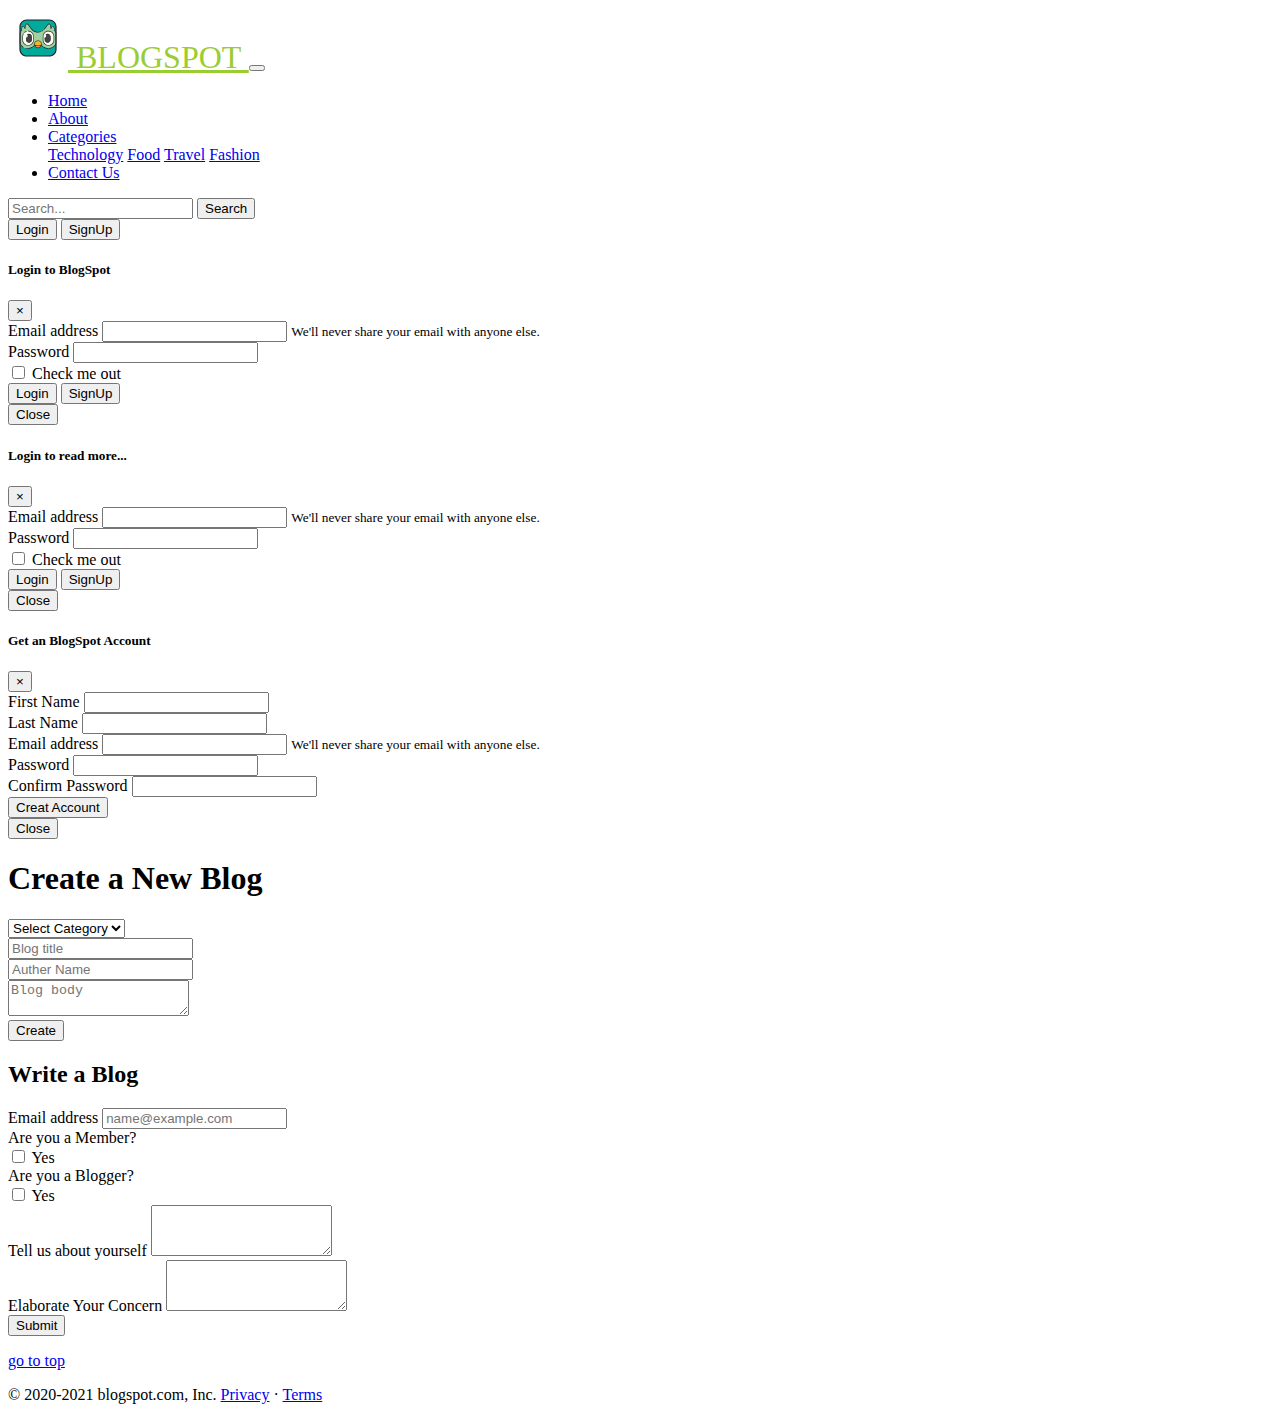
==== Blog_it!/public/html/dashboard.html @ d74a02cb "fet project" ====
<!doctype html>
<html lang="en">

<head>
  <!-- Required meta tags -->
  <meta charset="utf-8">
  <meta name="viewport" content="width=device-width, initial-scale=1, shrink-to-fit=no">
  <meta name="description" content="Welcome to iCoder. A blog for coding enthusiasts">

  <title>BlogSpot - Heaven for Bloggers</title>
</head>

<body>

  <!-- Navigation Bar starts here -->
  <div class="sticky-top">
    <nav class="navbar navbar-expand-lg navbar-dark bg-dark">

      <a class="navbar-brand" href="../index.html" style="color: yellowgreen; font-size:xx-large;">
        <img src="../images/colorlogo.svg" alt="Bootstrap" width="60" height="60">
        BLOGSPOT
      </a>

      <!-- Button for small screens -->

      <button class="navbar-toggler" type="button" data-toggle="collapse" data-target="#navbarContent"
        aria-controls="navbarContent" aria-expanded="false" aria-label="Toggle navigation">
        <span class="navbar-toggler-icon"></span>
      </button>

      <!-- Home About Categories Contact -->

      <div class="collapse navbar-collapse" id="navbarContent">
        <ul class="navbar-nav mr-auto">
          <li class="nav-item active">
            <a class="nav-link" href="../index.html">Home </a>
          </li>
          <li class="nav-item">
            <a class="nav-link" href="./about.html">About</a>
          </li>
          <li class="nav-item dropdown">
            <a class="nav-link dropdown-toggle" href="#" id="navbarDropdown" role="button" data-toggle="dropdown"
              aria-haspopup="true" aria-expanded="false">
              Categories
            </a>
            <div class="dropdown-menu" aria-labelledby="navbarDropdown">
              <a class="dropdown-item" href="../html/technology.html">Technology</a>
              <a class="dropdown-item" href="../html/food.html">Food</a>
              <a class="dropdown-item" href="../html/travels.html">Travel</a>
              <a class="dropdown-item" href="../html/fashion.html">Fashion</a>
            </div>
          </li>
          <li class="nav-item">
            <a class="nav-link" href="../html/contact.html">Contact Us</a>
          </li>


        </ul>
        <form class="form-inline col-lg-auto d-flex mx-xl-5">
          <input class="form-control mr-sm-2" type="search" placeholder="Search..." aria-label="Search">
          <button class="btn btn-outline-light btn-success my-2 my-sm-0" type="submit">Search</button>
        </form>
        <div class="mx-2">
          <button type="button" class="btn btn-outline-light" data-toggle="modal"
            data-target="#loginModal">Login</button>
          <button type="button" class="btn btn-warning" data-toggle="modal" data-target="#signupModal">SignUp</button>
        </div>
      </div>
    </nav>


    <!-- alternate navigation bar design -->
    <!--   
  <header class="p-3 bg-dark text-white">
    <div class="container-fluid">

    </div>
    <div class="container">
      <div class="d-flex flex-wrap align-items-center justify-content-center justify-content-lg-start">
        <a href="/" class="d-flex align-items-center mb-2 mb-lg-0 text-white text-decoration-none">
          <svg class="bi me-2" width="40" height="32" role="img" aria-label="Bootstrap">
            <use xlink:href="#bootstrap"></use>
          </svg>
        </a>

        <a class="navbar-brand" href="./index.html" style="color: yellowgreen; font-size:xx-large;">
          <img src="./images/colorlogo.svg" alt="Bootstrap" width="60" height="60">
          BLOGSPOT
        </a>
        <ul class="nav col-12 col-lg-auto me-lg-auto mb-2 justify-content-center mb-md-0">
          <li class="nav-item active">
            <a class="nav-link" href="./index.html">Home </a>
        </li>
        <li class="nav-item">
            <a class="nav-link" href="./html/about.html">About</a>
        </li>
        <li class="nav-item dropdown">
            <a class="nav-link dropdown-toggle" href="#" id="navbarDropdown" role="button"
                data-toggle="dropdown" aria-haspopup="true" aria-expanded="false">
                Categories
            </a>
            <div class="dropdown-menu" aria-labelledby="navbarDropdown">
                <a class="dropdown-item" href="#">Technology</a>
                <a class="dropdown-item" href="#">Food</a>
                <a class="dropdown-item" href="#">Travel</a>
                <a class="dropdown-item" href="#">Fashion</a>
            </div>
        </li>
        <li class="nav-item">
            <a class="nav-link" href="/contact.html">Contact Us</a>
        </li>
        </ul>

        <form class="col-12 col-lg-auto mb-3 mb-lg-0 me-lg-3 d-flex">
          <input type="search" class="form-control form-control-dark" placeholder="Search..." aria-label="Search">
          <button class="btn btn-success" type="submit">Search</button>
        </form>

        <div class="text-end">
          <button type="button" class="btn btn-outline-light me-2">Login</button>
          <button type="button" class="btn btn-warning">Sign-up</button>
        </div>
      </div>
    </div>
  </header>
 -->

    <!-- alternate navbar design ends here -->
  </div>

  <!-- Navigation Bar ends here -->

  <!-- Modals for Sign-in & Sign-up -->

  <!-- Login Modal -->
  <div class="modal fade" id="loginModal" tabindex="-1" role="dialog" aria-labelledby="loginModalLabel"
    aria-hidden="true">
    <div class="modal-dialog" role="document">
      <div class="modal-content">
        <div class="modal-header">
          <h5 class="modal-title" id="exampleModalLabel">Login to BlogSpot</h5>
          <button type="button" class="close" data-dismiss="modal" aria-label="Close">
            <span aria-hidden="true">&times;</span>
          </button>
        </div>
        <div class="modal-body">
          <form>
            <div class="form-group">
              <label for="exampleInputEmail1">Email address</label>
              <input type="email" class="form-control" id="exampleInputEmail1" aria-describedby="emailHelp">
              <small id="emailHelp" class="form-text text-muted">We'll never share your email with anyone else.</small>
            </div>
            <div class="form-group">
              <label for="exampleInputPassword1">Password</label>
              <input type="password" class="form-control" id="exampleInputPassword1">
            </div>
            <div class="form-group form-check">
              <input type="checkbox" class="form-check-input" id="exampleCheck1">
              <label class="form-check-label" for="exampleCheck1">Check me out</label>
            </div>
            <button type="submit" class="btn btn-primary">Login</button>
            <button type="button" class="btn btn-warning" data-toggle="modal" data-target="#signupModal">SignUp</button>
          </form>
        </div>
        <div class="modal-footer">
          <button type="button" class="btn btn-secondary" data-dismiss="modal">Close</button>
        </div>
      </div>
    </div>
  </div>


  <!-- Login Modal 2 for read more-->
  <div class="modal fade" id="loginModal2" tabindex="-1" role="dialog" aria-labelledby="loginModalLabel"
    aria-hidden="true">
    <div class="modal-dialog" role="document">
      <div class="modal-content">
        <div class="modal-header">
          <h5 class="modal-title" id="exampleModalLabel">Login to read more...</h5>
          <button type="button" class="close" data-dismiss="modal" aria-label="Close">
            <span aria-hidden="true">&times;</span>
          </button>
        </div>
        <div class="modal-body">
          <form>
            <div class="form-group">
              <label for="exampleInputEmail1">Email address</label>
              <input type="email" class="form-control" id="exampleInputEmail1" aria-describedby="emailHelp">
              <small id="emailHelp" class="form-text text-muted">We'll never share your email with anyone else.</small>
            </div>
            <div class="form-group">
              <label for="exampleInputPassword1">Password</label>
              <input type="password" class="form-control" id="exampleInputPassword1">
            </div>
            <div class="form-group form-check">
              <input type="checkbox" class="form-check-input" id="exampleCheck1">
              <label class="form-check-label" for="exampleCheck1">Check me out</label>
            </div>
            <button type="submit" class="btn btn-primary">Login</button>
            <button type="button" class="btn btn-warning" data-toggle="modal" data-target="#signupModal">SignUp</button>
          </form>
        </div>
        <div class="modal-footer">
          <button type="button" class="btn btn-secondary" data-dismiss="modal">Close</button>
        </div>
      </div>
    </div>
  </div>


  <!-- Sign Up Modal -->
  <div class="modal fade" id="signupModal" tabindex="-1" role="dialog" aria-labelledby="signupModalLabel"
    aria-hidden="true">
    <div class="modal-dialog" role="document">
      <div class="modal-content">
        <div class="modal-header">
          <h5 class="modal-title" id="exampleModalLabel">Get an BlogSpot Account</h5>
          <button type="button" class="close" data-dismiss="modal" aria-label="Close">
            <span aria-hidden="true">&times;</span>
          </button>
        </div>
        <div class="modal-body">
          <form>
            <div class="form-group">
              <label for="exampleInputFirstName">First Name</label>
              <input type="text" class="form-control" id="exampleInputFirstName">
            </div>
            <div class="form-group">
              <label for="exampleInputLastName">Last Name</label>
              <input type="text" class="form-control" id="exampleInputLastName">
            </div>
            <div class="form-group">
              <label for="exampleInputEmail1">Email address</label>
              <input type="email" class="form-control" id="exampleInputEmail1" aria-describedby="emailHelp">
              <small id="emailHelp" class="form-text text-muted">We'll never share your email with anyone else.</small>
            </div>
            <div class="form-group">
              <label for="exampleInputPassword1">Password</label>
              <input type="password" class="form-control" id="exampleInputPassword1">
            </div>
            <div class="form-group">
              <label for="cexampleInputPassword1">Confirm Password</label>
              <input type="password" class="form-control" id="cexampleInputPassword1">
            </div>

            <button type="submit" class="btn btn-primary">Creat Account</button>
          </form>
        </div>
        <div class="modal-footer">
          <button type="button" class="btn btn-secondary" data-dismiss="modal">Close</button>
        </div>
      </div>
    </div>
  </div>

  <!-- Modals ends here -->

  <h1>Create a New Blog</h1>

  <form>
    <select class="form-select" aria-label="Default select example" name="Category" required placeholder="Blog Category">
        <option selected>Select Category</option>
        <option value="TECHNOLOGY">TECHNOLOGY</option>
        <option value="FOOD">FOOD</option>
        <option value="TRAVEL">TRAVEL</option>
        <option value="NATURE">NATURE</option>
        <option value="FITNESS">FITNESS</option>
        <option value="LITERATURE">LITERATURE</option>

      </select><br>
    <input type="text" name="title" required placeholder="Blog title"><br>
    <input type="text" name="AutherName" required placeholder="Auther Name"><br>
    <textarea name="body" required placeholder="Blog body"></textarea><br>
    <button>Create</button>
  </form>


  <!-- Write a blog form -->

  <div class="container my-4">
    <h2>Write a Blog</h2>
    <form>
        <div class="form-group">
            <label for="exampleFormControlInput1">Email address</label>
            <input type="email" class="form-control" id="exampleFormControlInput1" placeholder="name@example.com">
        </div>
        <div class="form-group row">
            <div class="col-sm-2">Are you a Member?</div>
            <div class="col-sm-10">
                <div class="form-check">
                    <input class="form-check-input" type="checkbox" id="gridCheck1">
                    <label class="form-check-label" for="gridCheck1">
                        Yes
                    </label>
                </div>
            </div>
        </div>
        <div class="form-group row">
            <div class="col-sm-2">Are you a Blogger?</div>
            <div class="col-sm-10">
                <div class="form-check">
                    <input class="form-check-input" type="checkbox" id="gridCheck2">
                    <label class="form-check-label" for="gridCheck2">
                        Yes
                    </label>
                </div>
            </div>
        </div>
        
        <div class="form-group">
            <label for="exampleFormControlTextarea1">Tell us about yourself</label>
            <textarea class="form-control" id="exampleFormControlTextarea1" rows="3"></textarea>
        </div>
        <div class="form-group">
            <label for="exampleFormControlTextarea2">Elaborate Your Concern</label>
            <textarea class="form-control" id="exampleFormControlTextarea2" rows="3"></textarea>
        </div>
        <button class="btn btn-primary">Submit</button>
    </form>

</div>
  <script src="writeblog.js"></script>




  <!-- footer bar -->

  <p class="float-right"><a href="#">go to top</a></p>
  <footer class="navbar navbar-expand-lg navbar-dark bg-dark text-light justify-content-center">
    <p>© 2020-2021    blogspot.com, Inc.    <a href="#">Privacy</a> · <a href="#">Terms</a></p>
  </footer>
















  <!-- Optional JavaScript -->
  <!-- jQuery first, then Popper.js, then Bootstrap JS -->

  <!-- jQuery -->

  <script src="https://code.jquery.com/jquery-3.4.1.slim.min.js"
        integrity="sha384-J6qa4849blE2+poT4WnyKhv5vZF5SrPo0iEjwBvKU7imGFAV0wwj1yYfoRSJoZ+n"
        crossorigin="anonymous"></script>

<!-- popper + bootstrap 4 -->

    <script src="https://cdn.jsdelivr.net/npm/popper.js@1.16.0/dist/umd/popper.min.js"
        integrity="sha384-Q6E9RHvbIyZFJoft+2mJbHaEWldlvI9IOYy5n3zV9zzTtmI3UksdQRVvoxMfooAo"
        crossorigin="anonymous"></script>
    <script src="https://stackpath.bootstrapcdn.com/bootstrap/4.4.1/js/bootstrap.min.js"
        integrity="sha384-wfSDF2E50Y2D1uUdj0O3uMBJnjuUD4Ih7YwaYd1iqfktj0Uod8GCExl3Og8ifwB6"
        crossorigin="anonymous"></script>
         
<!-- Separate js  -->

<!--
<script src="https://cdn.jsdelivr.net/npm/@popperjs/core@2.10.2/dist/umd/popper.min.js"
integrity="sha384-7+zCNj/IqJ95wo16oMtfsKbZ9ccEh31eOz1HGyDuCQ6wgnyJNSYdrPa03rtR1zdB"
crossorigin="anonymous"></script>
<script src="https://cdn.jsdelivr.net/npm/bootstrap@5.1.3/dist/js/bootstrap.min.js"
integrity="sha384-QJHtvGhmr9XOIpI6YVutG+2QOK9T+ZnN4kzFN1RtK3zEFEIsxhlmWl5/YESvpZ13"
crossorigin="anonymous"></script> -->

  <!-- Bootstrap CSS -->
  <link href="https://cdn.jsdelivr.net/npm/bootstrap@5.1.3/dist/css/bootstrap.min.css" rel="stylesheet"
  integrity="sha384-1BmE4kWBq78iYhFldvKuhfTAU6auU8tT94WrHftjDbrCEXSU1oBoqyl2QvZ6jIW3" crossorigin="anonymous">

<!-- Bootstrap Bundle -->
<script src="https://cdn.jsdelivr.net/npm/bootstrap@5.1.3/dist/js/bootstrap.bundle.min.js"
  integrity="sha384-ka7Sk0Gln4gmtz2MlQnikT1wXgYsOg+OMhuP+IlRH9sENBO0LRn5q+8nbTov4+1p"
  crossorigin="anonymous"></script>


</body>

</html>
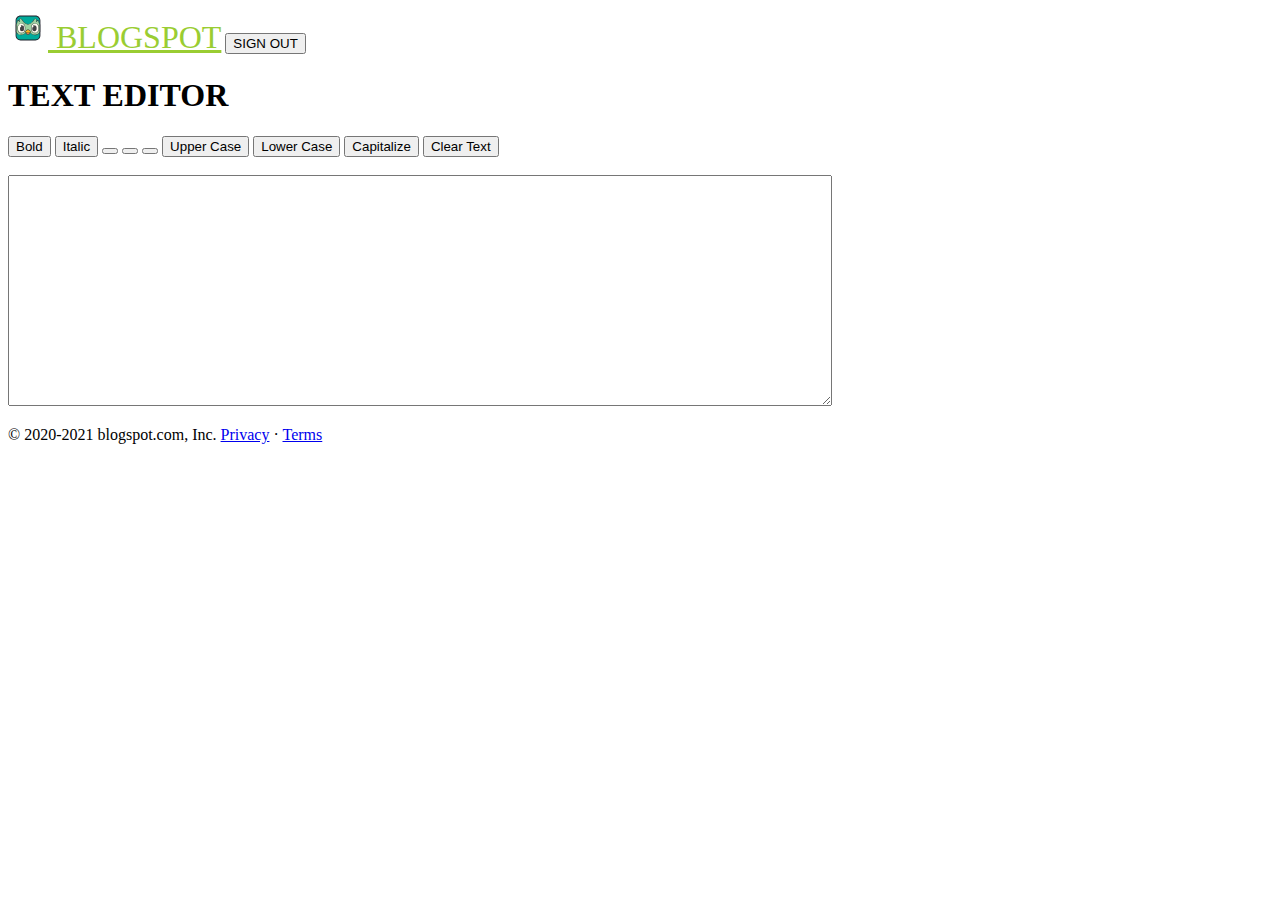
==== commit ff205591: "UI Updated" ====
--- a/Blog_it!/public/html/dashboard.html
+++ b/Blog_it!/public/html/dashboard.html
@@ -2,386 +2,130 @@
 <html lang="en">
 
 <head>
-  <!-- Required meta tags -->
-  <meta charset="utf-8">
-  <meta name="viewport" content="width=device-width, initial-scale=1, shrink-to-fit=no">
-  <meta name="description" content="Welcome to iCoder. A blog for coding enthusiasts">
 
-  <title>BlogSpot - Heaven for Bloggers</title>
+    <!-- Required meta tags -->
+    <meta charset="utf-8">
+    <meta name="viewport" content="width=device-width, initial-scale=1, shrink-to-fit=no">
+    <meta name="description" content="Welcome to iCoder. A blog for coding enthusiasts">
+
+    <title>BlogSpot - Blog it!</title>
+
+    <!-- jQuery -->
+
+    <script src="../jQuery/jquery-3.6.0.js"></script>
+    <!-- <script src="https://code.jquery.com/jquery-3.4.1.slim.min.js"
+        integrity="sha384-J6qa4849blE2+poT4WnyKhv5vZF5SrPo0iEjwBvKU7imGFAV0wwj1yYfoRSJoZ+n"
+        crossorigin="anonymous"></script> -->
+
+        <link rel="stylesheet" href="../css/styles.css">
+
 </head>
 
 <body>
+    <!-- Navbar starts here >> Logo   Name     search    Sign In  -->
+    <nav class="navbar navbar-expand-sm navbar-dark bg-dark">
+        <div class="container-fluid">
 
-  <!-- Navigation Bar starts here -->
-  <div class="sticky-top">
-    <nav class="navbar navbar-expand-lg navbar-dark bg-dark">
+            <a class="navbar-brand" href="../index.html" style="color: yellowgreen; font-size:xx-large;">
+                <img src="../images/colorlogo.svg" alt="Avatar Logo" style="width:40px;" class="rounded-pill">
+                BLOGSPOT</a>
 
-      <a class="navbar-brand" href="../index.html" style="color: yellowgreen; font-size:xx-large;">
-        <img src="../images/colorlogo.svg" alt="Bootstrap" width="60" height="60">
-        BLOGSPOT
-      </a>
+            <button type="button" class="btn btn-outline-warning" data-bs-toggle="modal" data-bs-target="#signinModal">
+                SIGN OUT</button>
+        </div>
+        </div>
+    </nav>
+    <!-- Navbar ends here   -->
 
-      <!-- Button for small screens -->
+    <!-- Editor Section start  -->
+    <section class="">
+        <h1 class="shadow-sm">TEXT EDITOR</h1>
+        <div class="flex-box">
+            <div class="row">
+                <div class="col">
+                    <!-- Adding different buttons for
+                         different functionality-->
+                    <!--onclick attribute is added to give 
+                        button a work to do when it is clicked-->
+                    <button type="button" onclick="f1()" class=" shadow-sm btn btn-outline-secondary"
+                        data-toggle="tooltip" data-placement="top" title="Bold Text">
+                        Bold</button>
+                    <button type="button" onclick="f2()" class="shadow-sm btn btn-outline-success" data-toggle="tooltip"
+                        data-placement="top" title="Italic Text">
+                        Italic</button>
 
-      <button class="navbar-toggler" type="button" data-toggle="collapse" data-target="#navbarContent"
-        aria-controls="navbarContent" aria-expanded="false" aria-label="Toggle navigation">
-        <span class="navbar-toggler-icon"></span>
-      </button>
+                    <button type="button" onclick="f3()" class=" shadow-sm btn btn-outline-primary"
+                        data-toggle="tooltip" data-placement="top" title="Left Align">
+                        <i class="fas fa-align-left"></i></button>
 
-      <!-- Home About Categories Contact -->
-
-      <div class="collapse navbar-collapse" id="navbarContent">
-        <ul class="navbar-nav mr-auto">
-          <li class="nav-item active">
-            <a class="nav-link" href="../index.html">Home </a>
-          </li>
-          <li class="nav-item">
-            <a class="nav-link" href="./about.html">About</a>
-          </li>
-          <li class="nav-item dropdown">
-            <a class="nav-link dropdown-toggle" href="#" id="navbarDropdown" role="button" data-toggle="dropdown"
-              aria-haspopup="true" aria-expanded="false">
-              Categories
-            </a>
-            <div class="dropdown-menu" aria-labelledby="navbarDropdown">
-              <a class="dropdown-item" href="../html/technology.html">Technology</a>
-              <a class="dropdown-item" href="../html/food.html">Food</a>
-              <a class="dropdown-item" href="../html/travels.html">Travel</a>
-              <a class="dropdown-item" href="../html/fashion.html">Fashion</a>
-            </div>
-          </li>
-          <li class="nav-item">
-            <a class="nav-link" href="../html/contact.html">Contact Us</a>
-          </li>
-
-
-        </ul>
-        <form class="form-inline col-lg-auto d-flex mx-xl-5">
-          <input class="form-control mr-sm-2" type="search" placeholder="Search..." aria-label="Search">
-          <button class="btn btn-outline-light btn-success my-2 my-sm-0" type="submit">Search</button>
-        </form>
-        <div class="mx-2">
-          <button type="button" class="btn btn-outline-light" data-toggle="modal"
-            data-target="#loginModal">Login</button>
-          <button type="button" class="btn btn-warning" data-toggle="modal" data-target="#signupModal">SignUp</button>
-        </div>
-      </div>
-    </nav>
-
-
-    <!-- alternate navigation bar design -->
-    <!--   
-  <header class="p-3 bg-dark text-white">
-    <div class="container-fluid">
-
-    </div>
-    <div class="container">
-      <div class="d-flex flex-wrap align-items-center justify-content-center justify-content-lg-start">
-        <a href="/" class="d-flex align-items-center mb-2 mb-lg-0 text-white text-decoration-none">
-          <svg class="bi me-2" width="40" height="32" role="img" aria-label="Bootstrap">
-            <use xlink:href="#bootstrap"></use>
-          </svg>
-        </a>
-
-        <a class="navbar-brand" href="./index.html" style="color: yellowgreen; font-size:xx-large;">
-          <img src="./images/colorlogo.svg" alt="Bootstrap" width="60" height="60">
-          BLOGSPOT
-        </a>
-        <ul class="nav col-12 col-lg-auto me-lg-auto mb-2 justify-content-center mb-md-0">
-          <li class="nav-item active">
-            <a class="nav-link" href="./index.html">Home </a>
-        </li>
-        <li class="nav-item">
-            <a class="nav-link" href="./html/about.html">About</a>
-        </li>
-        <li class="nav-item dropdown">
-            <a class="nav-link dropdown-toggle" href="#" id="navbarDropdown" role="button"
-                data-toggle="dropdown" aria-haspopup="true" aria-expanded="false">
-                Categories
-            </a>
-            <div class="dropdown-menu" aria-labelledby="navbarDropdown">
-                <a class="dropdown-item" href="#">Technology</a>
-                <a class="dropdown-item" href="#">Food</a>
-                <a class="dropdown-item" href="#">Travel</a>
-                <a class="dropdown-item" href="#">Fashion</a>
-            </div>
-        </li>
-        <li class="nav-item">
-            <a class="nav-link" href="/contact.html">Contact Us</a>
-        </li>
-        </ul>
-
-        <form class="col-12 col-lg-auto mb-3 mb-lg-0 me-lg-3 d-flex">
-          <input type="search" class="form-control form-control-dark" placeholder="Search..." aria-label="Search">
-          <button class="btn btn-success" type="submit">Search</button>
-        </form>
-
-        <div class="text-end">
-          <button type="button" class="btn btn-outline-light me-2">Login</button>
-          <button type="button" class="btn btn-warning">Sign-up</button>
-        </div>
-      </div>
-    </div>
-  </header>
- -->
-
-    <!-- alternate navbar design ends here -->
-  </div>
-
-  <!-- Navigation Bar ends here -->
-
-  <!-- Modals for Sign-in & Sign-up -->
-
-  <!-- Login Modal -->
-  <div class="modal fade" id="loginModal" tabindex="-1" role="dialog" aria-labelledby="loginModalLabel"
-    aria-hidden="true">
-    <div class="modal-dialog" role="document">
-      <div class="modal-content">
-        <div class="modal-header">
-          <h5 class="modal-title" id="exampleModalLabel">Login to BlogSpot</h5>
-          <button type="button" class="close" data-dismiss="modal" aria-label="Close">
-            <span aria-hidden="true">&times;</span>
-          </button>
-        </div>
-        <div class="modal-body">
-          <form>
-            <div class="form-group">
-              <label for="exampleInputEmail1">Email address</label>
-              <input type="email" class="form-control" id="exampleInputEmail1" aria-describedby="emailHelp">
-              <small id="emailHelp" class="form-text text-muted">We'll never share your email with anyone else.</small>
-            </div>
-            <div class="form-group">
-              <label for="exampleInputPassword1">Password</label>
-              <input type="password" class="form-control" id="exampleInputPassword1">
-            </div>
-            <div class="form-group form-check">
-              <input type="checkbox" class="form-check-input" id="exampleCheck1">
-              <label class="form-check-label" for="exampleCheck1">Check me out</label>
-            </div>
-            <button type="submit" class="btn btn-primary">Login</button>
-            <button type="button" class="btn btn-warning" data-toggle="modal" data-target="#signupModal">SignUp</button>
-          </form>
-        </div>
-        <div class="modal-footer">
-          <button type="button" class="btn btn-secondary" data-dismiss="modal">Close</button>
-        </div>
-      </div>
-    </div>
-  </div>
-
-
-  <!-- Login Modal 2 for read more-->
-  <div class="modal fade" id="loginModal2" tabindex="-1" role="dialog" aria-labelledby="loginModalLabel"
-    aria-hidden="true">
-    <div class="modal-dialog" role="document">
-      <div class="modal-content">
-        <div class="modal-header">
-          <h5 class="modal-title" id="exampleModalLabel">Login to read more...</h5>
-          <button type="button" class="close" data-dismiss="modal" aria-label="Close">
-            <span aria-hidden="true">&times;</span>
-          </button>
-        </div>
-        <div class="modal-body">
-          <form>
-            <div class="form-group">
-              <label for="exampleInputEmail1">Email address</label>
-              <input type="email" class="form-control" id="exampleInputEmail1" aria-describedby="emailHelp">
-              <small id="emailHelp" class="form-text text-muted">We'll never share your email with anyone else.</small>
-            </div>
-            <div class="form-group">
-              <label for="exampleInputPassword1">Password</label>
-              <input type="password" class="form-control" id="exampleInputPassword1">
-            </div>
-            <div class="form-group form-check">
-              <input type="checkbox" class="form-check-input" id="exampleCheck1">
-              <label class="form-check-label" for="exampleCheck1">Check me out</label>
-            </div>
-            <button type="submit" class="btn btn-primary">Login</button>
-            <button type="button" class="btn btn-warning" data-toggle="modal" data-target="#signupModal">SignUp</button>
-          </form>
-        </div>
-        <div class="modal-footer">
-          <button type="button" class="btn btn-secondary" data-dismiss="modal">Close</button>
-        </div>
-      </div>
-    </div>
-  </div>
-
-
-  <!-- Sign Up Modal -->
-  <div class="modal fade" id="signupModal" tabindex="-1" role="dialog" aria-labelledby="signupModalLabel"
-    aria-hidden="true">
-    <div class="modal-dialog" role="document">
-      <div class="modal-content">
-        <div class="modal-header">
-          <h5 class="modal-title" id="exampleModalLabel">Get an BlogSpot Account</h5>
-          <button type="button" class="close" data-dismiss="modal" aria-label="Close">
-            <span aria-hidden="true">&times;</span>
-          </button>
-        </div>
-        <div class="modal-body">
-          <form>
-            <div class="form-group">
-              <label for="exampleInputFirstName">First Name</label>
-              <input type="text" class="form-control" id="exampleInputFirstName">
-            </div>
-            <div class="form-group">
-              <label for="exampleInputLastName">Last Name</label>
-              <input type="text" class="form-control" id="exampleInputLastName">
-            </div>
-            <div class="form-group">
-              <label for="exampleInputEmail1">Email address</label>
-              <input type="email" class="form-control" id="exampleInputEmail1" aria-describedby="emailHelp">
-              <small id="emailHelp" class="form-text text-muted">We'll never share your email with anyone else.</small>
-            </div>
-            <div class="form-group">
-              <label for="exampleInputPassword1">Password</label>
-              <input type="password" class="form-control" id="exampleInputPassword1">
-            </div>
-            <div class="form-group">
-              <label for="cexampleInputPassword1">Confirm Password</label>
-              <input type="password" class="form-control" id="cexampleInputPassword1">
-            </div>
-
-            <button type="submit" class="btn btn-primary">Creat Account</button>
-          </form>
-        </div>
-        <div class="modal-footer">
-          <button type="button" class="btn btn-secondary" data-dismiss="modal">Close</button>
-        </div>
-      </div>
-    </div>
-  </div>
-
-  <!-- Modals ends here -->
-
-  <h1>Create a New Blog</h1>
-
-  <form>
-    <select class="form-select" aria-label="Default select example" name="Category" required placeholder="Blog Category">
-        <option selected>Select Category</option>
-        <option value="TECHNOLOGY">TECHNOLOGY</option>
-        <option value="FOOD">FOOD</option>
-        <option value="TRAVEL">TRAVEL</option>
-        <option value="NATURE">NATURE</option>
-        <option value="FITNESS">FITNESS</option>
-        <option value="LITERATURE">LITERATURE</option>
-
-      </select><br>
-    <input type="text" name="title" required placeholder="Blog title"><br>
-    <input type="text" name="AutherName" required placeholder="Auther Name"><br>
-    <textarea name="body" required placeholder="Blog body"></textarea><br>
-    <button>Create</button>
-  </form>
-
-
-  <!-- Write a blog form -->
-
-  <div class="container my-4">
-    <h2>Write a Blog</h2>
-    <form>
-        <div class="form-group">
-            <label for="exampleFormControlInput1">Email address</label>
-            <input type="email" class="form-control" id="exampleFormControlInput1" placeholder="name@example.com">
-        </div>
-        <div class="form-group row">
-            <div class="col-sm-2">Are you a Member?</div>
-            <div class="col-sm-10">
-                <div class="form-check">
-                    <input class="form-check-input" type="checkbox" id="gridCheck1">
-                    <label class="form-check-label" for="gridCheck1">
-                        Yes
-                    </label>
+                    <button type="button" onclick="f4()" class="btn shadow-sm btn-outline-secondary"
+                        data-toggle="tooltip" data-placement="top" title="Center Align">
+                        <i class="fas fa-align-center"></i></button>
+                    <button type="button" onclick="f5()" class="btn shadow-sm btn-outline-primary" data-toggle="tooltip"
+                        data-placement="top" title="Right Align">
+                        <i class="fas fa-align-right"></i></button>
+                    <button type="button" onclick="f6()" class="btn shadow-sm btn-outline-secondary"
+                        data-toggle="tooltip" data-placement="top" title="Uppercase Text">
+                        Upper Case</button>
+                    <button type="button" onclick="f7()" class="btn shadow-sm btn-outline-primary" data-toggle="tooltip"
+                        data-placement="top" title="Lowercase Text">
+                        Lower Case</button>
+                    <button type="button" onclick="f8()" class="btn shadow-sm btn-outline-primary" data-toggle="tooltip"
+                        data-placement="top" title="Capitalize Text">
+                        Capitalize</button>
+                    <button type="button" onclick="f9()" class="btn shadow-sm btn-outline-primary side"
+                        data-toggle="tooltip" data-placement="top" title="Tooltip on top">
+                        Clear Text</button>
                 </div>
             </div>
         </div>
-        <div class="form-group row">
-            <div class="col-sm-2">Are you a Blogger?</div>
-            <div class="col-sm-10">
-                <div class="form-check">
-                    <input class="form-check-input" type="checkbox" id="gridCheck2">
-                    <label class="form-check-label" for="gridCheck2">
-                        Yes
-                    </label>
+        <br>
+        <div class="row">
+            <div class="col-md-3 col-sm-3">
+            </div>
+            <div class="col-md-6 col-sm-9">
+                <div class="flex-box">
+                    <textarea id="textarea1" class="input shadow" name="name" rows="15" cols="100"
+                        placeholder="Your text here ">
+                    </textarea>
                 </div>
             </div>
+            <div class="col-md-3">
+            </div>
         </div>
-        
-        <div class="form-group">
-            <label for="exampleFormControlTextarea1">Tell us about yourself</label>
-            <textarea class="form-control" id="exampleFormControlTextarea1" rows="3"></textarea>
-        </div>
-        <div class="form-group">
-            <label for="exampleFormControlTextarea2">Elaborate Your Concern</label>
-            <textarea class="form-control" id="exampleFormControlTextarea2" rows="3"></textarea>
-        </div>
-        <button class="btn btn-primary">Submit</button>
-    </form>
+    </section>
 
-</div>
-  <script src="writeblog.js"></script>
+    <!-- Editor Section end  -->
+
+    <!-- footer starts here  -->
+
+    <footer class="navbar navbar-expand-lg navbar-dark bg-dark text-light justify-content-center">
+        <p>© 2020-2021 blogspot.com, Inc. <a href="#">Privacy</a> · <a href="#">Terms</a></p>
+    </footer>
+
+    <!-- footer ends here  -->
 
 
+    <script src="../js/editor.js"></script>
 
 
-  <!-- footer bar -->
+    <!-- Bootstrap 5 CDN via jsDelivr
 
-  <p class="float-right"><a href="#">go to top</a></p>
-  <footer class="navbar navbar-expand-lg navbar-dark bg-dark text-light justify-content-center">
-    <p>© 2020-2021    blogspot.com, Inc.    <a href="#">Privacy</a> · <a href="#">Terms</a></p>
-  </footer>
+  <link href="./bootstrap-5.1.3-dist/css/*">
+  <script src="./bootstrap-5.1.3-dist/js/*"></script> -->
 
+    <link href="https://cdn.jsdelivr.net/npm/bootstrap@5.1.3/dist/css/bootstrap.min.css" rel="stylesheet"
+        integrity="sha384-1BmE4kWBq78iYhFldvKuhfTAU6auU8tT94WrHftjDbrCEXSU1oBoqyl2QvZ6jIW3" crossorigin="anonymous">
+    <!-- <script src="https://cdn.jsdelivr.net/npm/bootstrap@5.1.3/dist/js/bootstrap.bundle.min.js"
+    integrity="sha384-ka7Sk0Gln4gmtz2MlQnikT1wXgYsOg+OMhuP+IlRH9sENBO0LRn5q+8nbTov4+1p"
+    crossorigin="anonymous"></script> -->
 
-
-
-
-
-
-
-
-
-
-
-
-
-
-
-  <!-- Optional JavaScript -->
-  <!-- jQuery first, then Popper.js, then Bootstrap JS -->
-
-  <!-- jQuery -->
-
-  <script src="https://code.jquery.com/jquery-3.4.1.slim.min.js"
-        integrity="sha384-J6qa4849blE2+poT4WnyKhv5vZF5SrPo0iEjwBvKU7imGFAV0wwj1yYfoRSJoZ+n"
+    <script src="https://cdn.jsdelivr.net/npm/@popperjs/core@2.10.2/dist/umd/popper.min.js"
+        integrity="sha384-7+zCNj/IqJ95wo16oMtfsKbZ9ccEh31eOz1HGyDuCQ6wgnyJNSYdrPa03rtR1zdB"
         crossorigin="anonymous"></script>
-
-<!-- popper + bootstrap 4 -->
-
-    <script src="https://cdn.jsdelivr.net/npm/popper.js@1.16.0/dist/umd/popper.min.js"
-        integrity="sha384-Q6E9RHvbIyZFJoft+2mJbHaEWldlvI9IOYy5n3zV9zzTtmI3UksdQRVvoxMfooAo"
+    <script src="https://cdn.jsdelivr.net/npm/bootstrap@5.1.3/dist/js/bootstrap.min.js"
+        integrity="sha384-QJHtvGhmr9XOIpI6YVutG+2QOK9T+ZnN4kzFN1RtK3zEFEIsxhlmWl5/YESvpZ13"
         crossorigin="anonymous"></script>
-    <script src="https://stackpath.bootstrapcdn.com/bootstrap/4.4.1/js/bootstrap.min.js"
-        integrity="sha384-wfSDF2E50Y2D1uUdj0O3uMBJnjuUD4Ih7YwaYd1iqfktj0Uod8GCExl3Og8ifwB6"
-        crossorigin="anonymous"></script>
-         
-<!-- Separate js  -->
-
-<!--
-<script src="https://cdn.jsdelivr.net/npm/@popperjs/core@2.10.2/dist/umd/popper.min.js"
-integrity="sha384-7+zCNj/IqJ95wo16oMtfsKbZ9ccEh31eOz1HGyDuCQ6wgnyJNSYdrPa03rtR1zdB"
-crossorigin="anonymous"></script>
-<script src="https://cdn.jsdelivr.net/npm/bootstrap@5.1.3/dist/js/bootstrap.min.js"
-integrity="sha384-QJHtvGhmr9XOIpI6YVutG+2QOK9T+ZnN4kzFN1RtK3zEFEIsxhlmWl5/YESvpZ13"
-crossorigin="anonymous"></script> -->
-
-  <!-- Bootstrap CSS -->
-  <link href="https://cdn.jsdelivr.net/npm/bootstrap@5.1.3/dist/css/bootstrap.min.css" rel="stylesheet"
-  integrity="sha384-1BmE4kWBq78iYhFldvKuhfTAU6auU8tT94WrHftjDbrCEXSU1oBoqyl2QvZ6jIW3" crossorigin="anonymous">
-
-<!-- Bootstrap Bundle -->
-<script src="https://cdn.jsdelivr.net/npm/bootstrap@5.1.3/dist/js/bootstrap.bundle.min.js"
-  integrity="sha384-ka7Sk0Gln4gmtz2MlQnikT1wXgYsOg+OMhuP+IlRH9sENBO0LRn5q+8nbTov4+1p"
-  crossorigin="anonymous"></script>
 
 
 </body>
--- a/Blog_it!/public/css/styles.css
+++ b/Blog_it!/public/css/styles.css
@@ -0,0 +1,12 @@
+
+
+
+.section {
+  background-image: url("https://thefoxwp.com/wp-content/uploads/2015/02/slider_bg12.jpg");
+  background-size: cover;
+}
+
+.aboutSection {
+  background-color: rgb(59, 77, 59);
+  background-size: cover;
+}
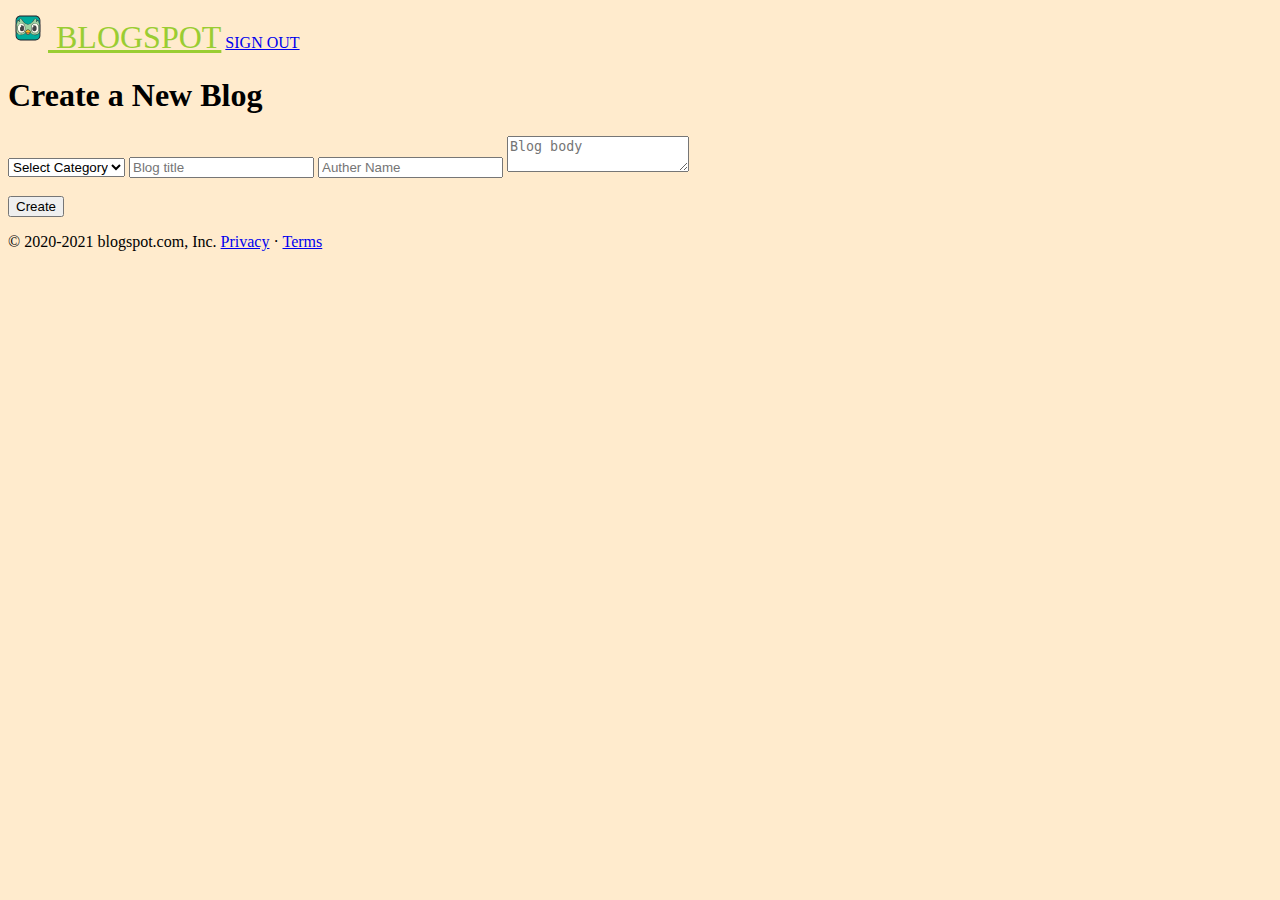
==== commit 8d8e977c: "updated profile page" ====
--- a/Blog_it!/public/html/dashboard.html
+++ b/Blog_it!/public/html/dashboard.html
@@ -17,11 +17,11 @@
         integrity="sha384-J6qa4849blE2+poT4WnyKhv5vZF5SrPo0iEjwBvKU7imGFAV0wwj1yYfoRSJoZ+n"
         crossorigin="anonymous"></script> -->
 
-        <link rel="stylesheet" href="../css/styles.css">
+    <link rel="stylesheet" href="../css/styles.css">
 
 </head>
 
-<body>
+<body style="background-color:blanchedalmond;">
     <!-- Navbar starts here >> Logo   Name     search    Sign In  -->
     <nav class="navbar navbar-expand-sm navbar-dark bg-dark">
         <div class="container-fluid">
@@ -30,71 +30,56 @@
                 <img src="../images/colorlogo.svg" alt="Avatar Logo" style="width:40px;" class="rounded-pill">
                 BLOGSPOT</a>
 
-            <button type="button" class="btn btn-outline-warning" data-bs-toggle="modal" data-bs-target="#signinModal">
-                SIGN OUT</button>
+            <a type="button" class="btn btn-outline-warning" href="./home.html">
+                SIGN OUT</a>
         </div>
         </div>
     </nav>
     <!-- Navbar ends here   -->
 
     <!-- Editor Section start  -->
-    <section class="">
-        <h1 class="shadow-sm">TEXT EDITOR</h1>
-        <div class="flex-box">
-            <div class="row">
-                <div class="col">
-                    <!-- Adding different buttons for
-                         different functionality-->
-                    <!--onclick attribute is added to give 
-                        button a work to do when it is clicked-->
-                    <button type="button" onclick="f1()" class=" shadow-sm btn btn-outline-secondary"
-                        data-toggle="tooltip" data-placement="top" title="Bold Text">
-                        Bold</button>
-                    <button type="button" onclick="f2()" class="shadow-sm btn btn-outline-success" data-toggle="tooltip"
-                        data-placement="top" title="Italic Text">
-                        Italic</button>
-
-                    <button type="button" onclick="f3()" class=" shadow-sm btn btn-outline-primary"
-                        data-toggle="tooltip" data-placement="top" title="Left Align">
-                        <i class="fas fa-align-left"></i></button>
-
-                    <button type="button" onclick="f4()" class="btn shadow-sm btn-outline-secondary"
-                        data-toggle="tooltip" data-placement="top" title="Center Align">
-                        <i class="fas fa-align-center"></i></button>
-                    <button type="button" onclick="f5()" class="btn shadow-sm btn-outline-primary" data-toggle="tooltip"
-                        data-placement="top" title="Right Align">
-                        <i class="fas fa-align-right"></i></button>
-                    <button type="button" onclick="f6()" class="btn shadow-sm btn-outline-secondary"
-                        data-toggle="tooltip" data-placement="top" title="Uppercase Text">
-                        Upper Case</button>
-                    <button type="button" onclick="f7()" class="btn shadow-sm btn-outline-primary" data-toggle="tooltip"
-                        data-placement="top" title="Lowercase Text">
-                        Lower Case</button>
-                    <button type="button" onclick="f8()" class="btn shadow-sm btn-outline-primary" data-toggle="tooltip"
-                        data-placement="top" title="Capitalize Text">
-                        Capitalize</button>
-                    <button type="button" onclick="f9()" class="btn shadow-sm btn-outline-primary side"
-                        data-toggle="tooltip" data-placement="top" title="Tooltip on top">
-                        Clear Text</button>
-                </div>
-            </div>
-        </div>
-        <br>
-        <div class="row">
-            <div class="col-md-3 col-sm-3">
-            </div>
-            <div class="col-md-6 col-sm-9">
-                <div class="flex-box">
-                    <textarea id="textarea1" class="input shadow" name="name" rows="15" cols="100"
-                        placeholder="Your text here ">
-                    </textarea>
-                </div>
-            </div>
-            <div class="col-md-3">
-            </div>
-        </div>
-    </section>
-
+  
+        <h1>Create a New Blog</h1>
+      
+        <form>
+          <select class="form-select" aria-label="Default select example" name="Category" required placeholder="Blog Category">
+              <option selected>Select Category</option>
+              <option value="TECHNOLOGY">TECHNOLOGY</option>
+              <option value="FOOD">FOOD</option>
+              <option value="TRAVEL">TRAVEL</option>
+              <option value="NATURE">NATURE</option>
+              <option value="FITNESS">FITNESS</option>
+              <option value="LITERATURE">LITERATURE</option>
+              <option value="OTHERS">OTHERS</option>
+      
+            </select>
+          <input type="text" name="title" required placeholder="Blog title">
+          <input type="text" name="AutherName" required placeholder="Auther Name">
+          <textarea name="body" required placeholder="Blog body"></textarea>
+      
+          <input type="hidden" id="currentDateTime" name="blogposttime"required placeholder="Timestamp is added automatically" >
+          
+      <br><br>
+      <script>
+      
+      function myFunction() {
+       
+      
+        var today = new Date();
+      var date = today.getFullYear()+'-'+(today.getMonth()+1)+'-'+today.getDate();
+      var time = today.getHours() + ":" + today.getMinutes() + ":" + today.getSeconds();
+      var dateTime = date+' '+time;
+        document.getElementById("currentDateTime").value = dateTime;
+      }
+      </script>
+      
+      
+           <div class="popup_box">
+          <button onclick="myFunction()" class="btn">Create</button>
+          </div>
+        </form>
+      
+        <script src="../js/write_blog.js"></script>
     <!-- Editor Section end  -->
 
     <!-- footer starts here  -->
@@ -105,8 +90,6 @@
 
     <!-- footer ends here  -->
 
-
-    <script src="../js/editor.js"></script>
 
 
     <!-- Bootstrap 5 CDN via jsDelivr
